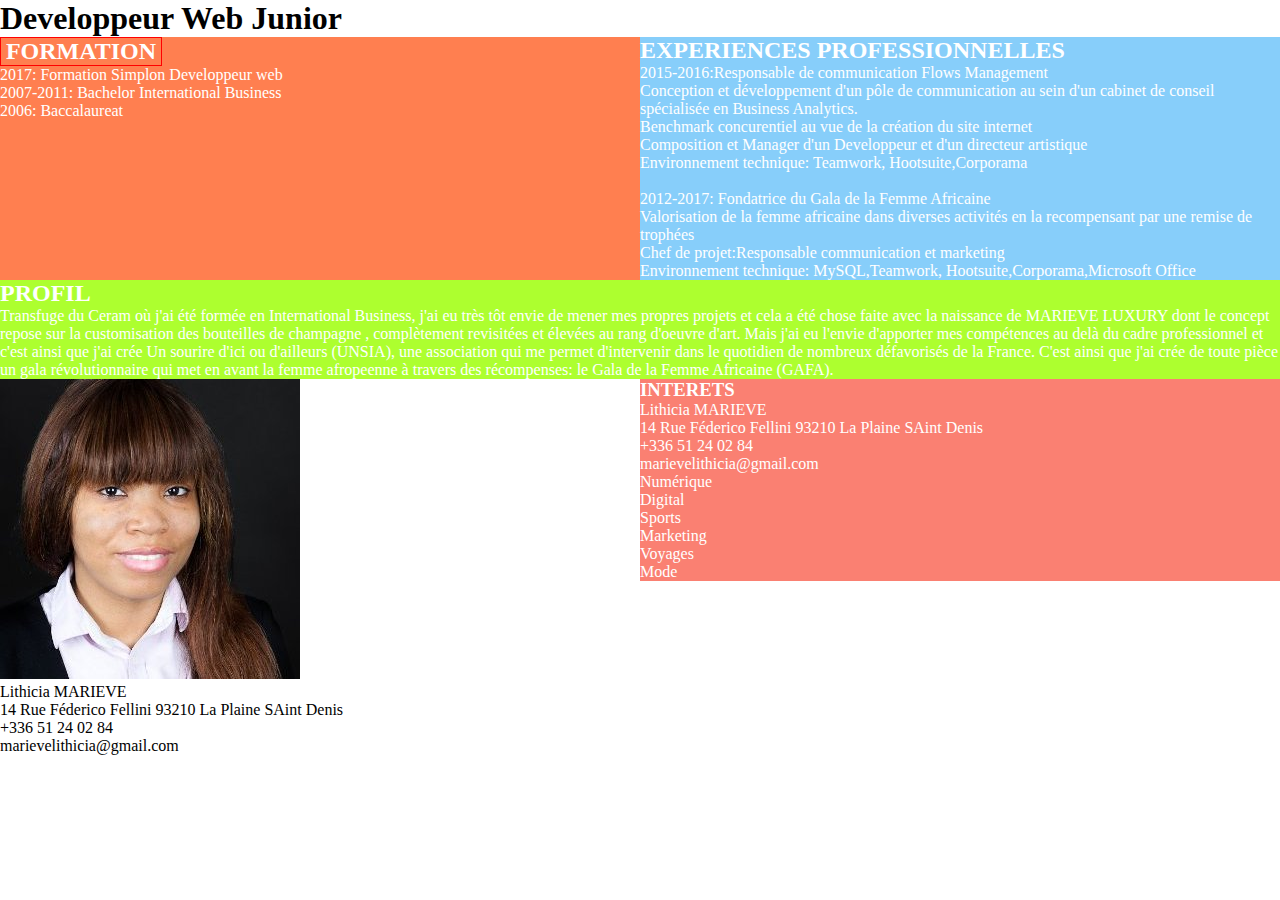
==== index2.html @ aeddd295 "cv" ====
<!DOCTYPE html>
<html>
<head>
  <meta charset="utf-8">
  <link type="text/css" rel="stylesheet" href="style2.css">
  <title>Developpeur web Junior</title>
</head>
<body>
  <div class="contenupage">
<div class="cv">
<h1>Developpeur Web Junior</h1>
</div>
<div class="table1">
  <div class="formation">
    <div class="titre1">
    <h2>FORMATION</h2>   </div>
    <div class="text1">
    <p>2017: Formation Simplon Developpeur web</p>
    <p>2007-2011: Bachelor International Business</p>
    <p>2006: Baccalaureat</p>
  </div>
</div>

    <div class="experience">
    <div class="titre2">
      <h2>EXPERIENCES PROFESSIONNELLES</h2>
    </div>
    <div class="text2">
      <p>2015-2016:Responsable de communication Flows Management</p>
      Conception et développement d'un pôle de communication au sein d'un cabinet de conseil spécialisée en Business Analytics.
      <p>Benchmark concurentiel au vue de la création du site internet</p>
      <p>Composition et Manager d'un Developpeur et d'un directeur artistique</p>
      <p>Environnement technique: Teamwork, Hootsuite,Corporama</p>
      <br/>
      <p>2012-2017: Fondatrice du Gala de la Femme Africaine</p>
      <p>Valorisation de la femme africaine dans diverses activités en la recompensant par une remise de trophées</p>
      <p>Chef de projet:Responsable communication et marketing</p>
      <p>Environnement technique: MySQL,Teamwork, Hootsuite,Corporama,Microsoft Office</p>
      </div>
    </div>
      </div>
        <div class="profil">
        <div class="titre4">
       <h2>PROFIL</h2>
          </div>
          <div class="text4">
          <p>Transfuge du Ceram où j'ai été formée en International Business, j'ai eu très tôt envie de mener mes propres projets et cela a été chose faite avec la naissance de MARIEVE LUXURY dont le concept repose sur la customisation des bouteilles de champagne , complètement revisitées et élevées au rang d'oeuvre d'art.

            Mais j'ai eu l'envie d'apporter mes compétences au delà du cadre professionnel et c'est ainsi que j'ai crée Un sourire d'ici ou d'ailleurs (UNSIA), une association qui me permet d'intervenir dans le quotidien de nombreux défavorisés de la France. C'est ainsi que j'ai crée de toute pièce un gala révolutionnaire qui met en avant la femme afropeenne à travers des récompenses: le Gala de la Femme Africaine (GAFA).</p>

            <p></p>  </div>
          </div>

    <div class="table3">
<div class="table2">
  <div class="photo">
   <img src="img/marieve.jpg" alt="photo">
  </div>
  <div class="infos">
    <p>Lithicia MARIEVE</p>
    <p>14 Rue Féderico Fellini 93210 La Plaine SAint Denis</p>
    <p>+336 51 24 02 84</p>
    <p>marievelithicia@gmail.com</p>

  </div>
</div>
<div class="interets">
<div class="titre3">
  <h3>INTERETS</h3>
  <p>Lithicia MARIEVE</p>
  <p>14 Rue Féderico Fellini 93210 La Plaine SAint Denis</p>
  <p>+336 51 24 02 84</p>
  <p>marievelithicia@gmail.com</p>
</div>
<div class="text3">
  <p>Numérique</p>
   <p>Digital</p>
   <p>Sports</p>
   <p>Marketing</p>
   <p>Voyages</p>
   <p>Mode</p>
</div>
</div>
</div>
  </div>
          </body>
          </html>
---- style2.css ----
*{
  margin: 0;
}
.experience{
  color: white;
  background-color:#87CEFA;
  width: 50%;
}

.formation{
  color white;
  background-color:#FF7F50;
  width: 50%;
  color: white;
}
.interets{
  background-color:#FA8072;
  color: white;
  width: 50%;
  height: 50%

}
.profil{
  background-color:#ADFF2F;
  color: white;
}

/*.contenupage{
  display: flex;
flex-direction: column;
align-items: center;
}*/

.table1{
  display: flex;
  justify-content: space-between;
}
.table2{
  display: flex;
  flex-direction: column;
}
.table3{
  display: flex;
justify-content: space-between;
}
.titre1{
  border: 1px solid red;
  width: 25%;
  display: flex;
  justify-content: center;
}
.text1{
  /*display: flex;
  justify-content: center;
  align-items: center;*/
}
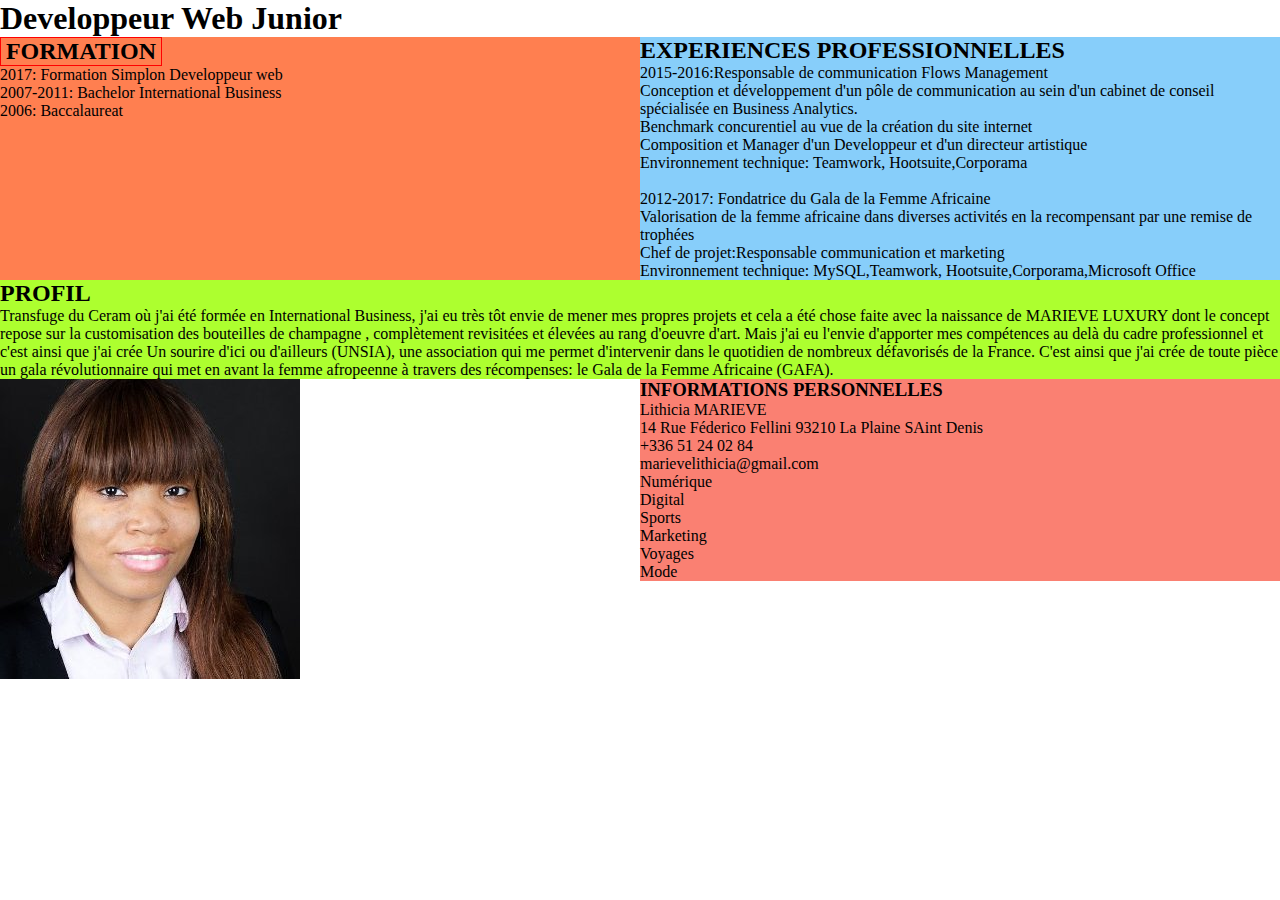
==== commit 918f5ae9: "cv" ====
--- a/index2.html
+++ b/index2.html
@@ -57,16 +57,13 @@
    <img src="img/marieve.jpg" alt="photo">
   </div>
   <div class="infos">
-    <p>Lithicia MARIEVE</p>
-    <p>14 Rue Féderico Fellini 93210 La Plaine SAint Denis</p>
-    <p>+336 51 24 02 84</p>
-    <p>marievelithicia@gmail.com</p>
+    
 
   </div>
 </div>
 <div class="interets">
 <div class="titre3">
-  <h3>INTERETS</h3>
+  <h3>INFORMATIONS PERSONNELLES</h3>
   <p>Lithicia MARIEVE</p>
   <p>14 Rue Féderico Fellini 93210 La Plaine SAint Denis</p>
   <p>+336 51 24 02 84</p>
--- a/style2.css
+++ b/style2.css
@@ -2,7 +2,7 @@
   margin: 0;
 }
 .experience{
-  color: white;
+  color: black;
   background-color:#87CEFA;
   width: 50%;
 }
@@ -11,18 +11,18 @@
   color white;
   background-color:#FF7F50;
   width: 50%;
-  color: white;
+  color: black;
 }
 .interets{
   background-color:#FA8072;
-  color: white;
+  color: black;
   width: 50%;
   height: 50%
 
 }
 .profil{
   background-color:#ADFF2F;
-  color: white;
+  color: black;
 }
 
 /*.contenupage{
